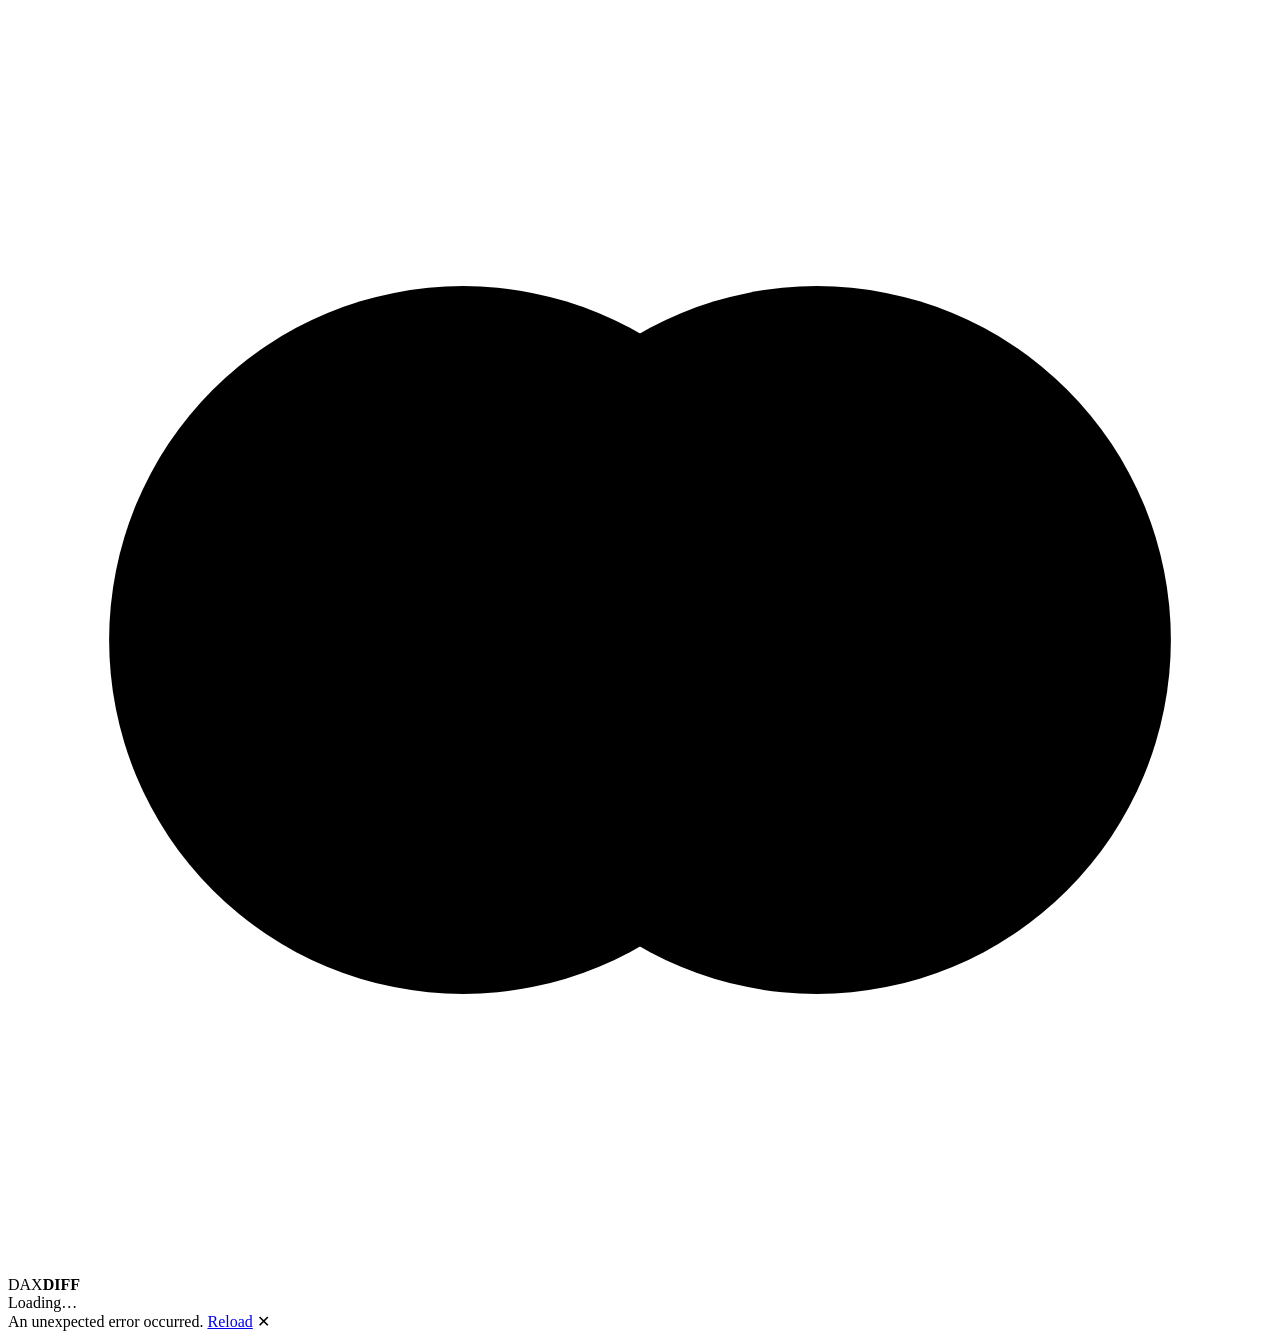
==== src/DaxDiff.Web/wwwroot/index.html @ 5eb2c0ff "Web: browser-only DAXDiff (Blazor WebAssembly) and Connectors.Core split - Connectors.Core (net10.0)" ====
<!DOCTYPE html>
<html lang="en">

<head>
    <meta charset="utf-8" />
    <meta name="viewport" content="width=device-width, initial-scale=1.0" />
    <title>DAXDiff</title>
    <!-- Rewritten at publish for a sub-path host such as GitHub Pages (/<repo>/). -->
    <base href="/" />
    <!--
        Static hosts like GitHub Pages cannot send headers, so the content security policy lives here. Network access is
        limited to Microsoft sign-in and the Power BI API; 'wasm-unsafe-eval' is required to run .NET WebAssembly.
    -->
    <meta http-equiv="Content-Security-Policy" content="default-src 'self'; script-src 'self' 'wasm-unsafe-eval'; style-src 'self' 'unsafe-inline'; img-src 'self' data:; font-src 'self'; connect-src 'self' https://login.microsoftonline.com https://api.powerbi.com; frame-src https://login.microsoftonline.com; object-src 'none'; base-uri 'self'" />
    <link rel="preload" id="webassembly" />
    <!-- The desktop app icon (src/DaxDiff.Desktop/Assets/DAXDiff.ico). -->
    <link rel="icon" type="image/png" sizes="32x32" href="favicon-32.png" />
    <link rel="apple-touch-icon" href="icon-256.png" />
    <link rel="stylesheet" href="css/app.css" />
</head>

<body>
    <div id="app">
        <div class="boot">
            <!-- Same lockup as Components/Logo.razor, for the moment before .NET starts. -->
            <span class="logo-lockup boot-logo" role="img" aria-label="DAXDiff">
                <svg class="logo-mark" viewBox="0 0 100 100" aria-hidden="true">
                    <circle cx="36" cy="50" r="28" fill="var(--logo-a)" />
                    <circle cx="64" cy="50" r="28" fill="var(--logo-b)" />
                    <path d="M50,25.75 A28,28 0 0 1 50,74.25 A28,28 0 0 1 50,25.75 Z" fill="var(--logo-lens)"
                          stroke="var(--page)" stroke-width="6" stroke-linejoin="round" />
                </svg>
                <span class="logo-word" aria-hidden="true">DAX<b>DIFF</b></span>
            </span>
            <div class="boot-text">Loading…</div>
        </div>
    </div>

    <div id="blazor-error-ui">
        An unexpected error occurred.
        <a href="." class="reload">Reload</a>
        <span class="dismiss">✕</span>
    </div>
    <script src="lib/msal-browser/msal-browser.min.js"></script>
    <script src="_framework/blazor.webassembly#[.{fingerprint}].js"></script>
</body>

</html>
---- src/DaxDiff.Web/wwwroot/css/app.css ----
/* Numberskills design system for DAXDiff web. Colour tokens match the desktop themes (Services/ThemeService.cs):
   Daylight in light mode, Midnight in dark mode. Fonts are the desktop's embedded fonts (SIL Open Font License). */

@font-face { font-family: "Bricolage Grotesque"; src: url("../fonts/BricolageGrotesque-Regular.ttf") format("truetype"); font-weight: 400 800; font-display: swap; }
@font-face { font-family: "Onest"; src: url("../fonts/Onest-Regular.ttf") format("truetype"); font-weight: 400; font-display: swap; }
@font-face { font-family: "Onest"; src: url("../fonts/Onest-Medium.ttf") format("truetype"); font-weight: 500; font-display: swap; }
@font-face { font-family: "Onest"; src: url("../fonts/Onest-SemiBold.ttf") format("truetype"); font-weight: 600; font-display: swap; }
@font-face { font-family: "Onest"; src: url("../fonts/Onest-Bold.ttf") format("truetype"); font-weight: 700; font-display: swap; }

:root {
    color-scheme: light;
    --page: #f6f8f9; --surface: #ffffff; --nav: #ffffff; --text: #1b2328; --muted: #56636a; --heading: #1b2328;
    --border: rgba(27,35,40,0.10); --strong: rgba(27,35,40,0.22); --field: #87959c;
    --header: #ffffff; --header-text: #1b2328; --header-muted: #56636a; --header-line: rgba(27,35,40,0.14); --header-field: #f1f4f5;
    --logo-a: #0284c7; --logo-b: #7dd3fc; --logo-lens: #024b60;
    --accent: #03607a; --on-accent: #ffffff; --accent-hover: #024b60; --link: #03607a;
    --sel-bg: #e3f1f4; --sel-text: #03607a; --tile-bg: #e3f1f4; --tile-text: #03607a;
    --chip-a: #1b2328; --chip-a-text: #ffffff;
    --hero: #03607a; --hero-text: #ffffff; --hero-muted: rgba(255,255,255,0.84);
    --success: #147a4b; --danger: #b42318; --warning: #8a5a00;
    --success-soft: rgba(20,122,75,0.10); --danger-soft: rgba(180,35,24,0.09); --warning-soft: rgba(138,90,0,0.10); --info-soft: #e3f1f4;
    --radius: 14px; --shadow: 0 1px 2px rgba(27,35,40,0.05);
    --font-heading: "Bricolage Grotesque", "Segoe UI", system-ui, sans-serif;
    --font-text: "Onest", "Segoe UI", system-ui, sans-serif;
    --font-code: ui-monospace, "Cascadia Mono", Consolas, monospace;
}

@media (prefers-color-scheme: dark) {
    :root:not([data-theme="light"]) {
        color-scheme: dark;
        --page: #0a161b; --surface: #10232a; --nav: #0d1d23; --text: #e6f1f2; --muted: #a3b9bf; --heading: #ffffff;
        --border: rgba(255,255,255,0.10); --strong: rgba(255,255,255,0.24); --field: #62808a;
        --header: #061014; --header-text: #e6f1f2; --header-muted: rgba(230,241,242,0.72); --header-line: rgba(255,255,255,0.14); --header-field: rgba(255,255,255,0.06);
        --logo-a: #7dd3fc; --logo-b: #e0f2fe;
        --accent: #2fc7d8; --on-accent: #0d1927; --accent-hover: #5fd6e3; --link: #7fdde6;
        --sel-bg: #17353f; --sel-text: #9fe7ea; --tile-bg: #17353f; --tile-text: #9fe7ea;
        --chip-a: #e6f1f2; --chip-a-text: #0a161b;
        --hero: #133a45; --hero-text: #ffffff; --hero-muted: rgba(255,255,255,0.76);
        --success: #5ad69a; --danger: #ff8f80; --warning: #f2c46d;
        --success-soft: rgba(90,214,154,0.12); --danger-soft: rgba(255,143,128,0.12); --warning-soft: rgba(242,196,109,0.12); --info-soft: #17353f;
        --shadow: none;
    }
}

:root[data-theme="dark"] {
    color-scheme: dark;
    --page: #0a161b; --surface: #10232a; --nav: #0d1d23; --text: #e6f1f2; --muted: #a3b9bf; --heading: #ffffff;
    --border: rgba(255,255,255,0.10); --strong: rgba(255,255,255,0.24); --field: #62808a;
    --header: #061014; --header-text: #e6f1f2; --header-muted: rgba(230,241,242,0.72); --header-line: rgba(255,255,255,0.14); --header-field: rgba(255,255,255,0.06);
    --logo-a: #7dd3fc; --logo-b: #e0f2fe;
    --accent: #2fc7d8; --on-accent: #0d1927; --accent-hover: #5fd6e3; --link: #7fdde6;
    --sel-bg: #17353f; --sel-text: #9fe7ea; --tile-bg: #17353f; --tile-text: #9fe7ea;
    --chip-a: #e6f1f2; --chip-a-text: #0a161b;
    --hero: #133a45; --hero-text: #ffffff; --hero-muted: rgba(255,255,255,0.76);
    --success: #5ad69a; --danger: #ff8f80; --warning: #f2c46d;
    --success-soft: rgba(90,214,154,0.12); --danger-soft: rgba(255,143,128,0.12); --warning-soft: rgba(242,196,109,0.12); --info-soft: #17353f;
    --shadow: none;
}

*, *::before, *::after { box-sizing: border-box; }

html, body { margin: 0; padding: 0; }

body {
    background: var(--page);
    color: var(--text);
    font: 400 14px/1.5 var(--font-text);
    -webkit-font-smoothing: antialiased;
}

a { color: var(--link); }
code { font-family: var(--font-code); font-size: 0.92em; }
h1:focus { outline: none; }

/* Shell */
.shell { min-height: 100vh; display: grid; grid-template-columns: 210px minmax(0, 1fr); grid-template-rows: auto 1fr; }

.header {
    grid-column: 1 / -1;
    display: flex; align-items: center; gap: 20px;
    padding: 12px 24px;
    background: var(--header); color: var(--header-text);
    border-bottom: 1px solid var(--header-line);
}

.logo { display: inline-flex; align-items: center; gap: 10px; text-decoration: none; color: var(--header-text); --logo-gap: var(--header); }
.logo-tag { font: 500 11px/1 var(--font-text); color: var(--header-muted); text-transform: uppercase; letter-spacing: 0.08em; }

/* Logo lockup, as in the desktop header: the mark, then "DAX" regular + "DIFF" bold in Onest with 0.06em tracking. */
.logo-lockup { display: inline-flex; align-items: center; gap: 8px; }
.logo-mark { width: 32px; height: 32px; flex: none; }
.logo-word { font: 400 21px/1 var(--font-text); letter-spacing: 0.06em; color: inherit; white-space: nowrap; }
.logo-word b { font-weight: 700; }

.header-project { display: flex; align-items: center; gap: 10px; min-width: 0; }
.header-name { font-weight: 600; white-space: nowrap; overflow: hidden; text-overflow: ellipsis; }
.header-dirty { color: var(--header-muted); font-size: 12px; white-space: nowrap; }
.header-actions { margin-left: auto; display: flex; gap: 8px; }

.nav {
    background: var(--nav);
    border-right: 1px solid var(--border);
    padding: 16px 12px;
    display: flex; flex-direction: column; gap: 4px;
}
.nav-item {
    display: flex; align-items: center; gap: 10px;
    padding: 9px 12px; border-radius: 10px;
    color: var(--text); text-decoration: none; font-weight: 500;
}
.nav-item:hover { background: var(--sel-bg); }
.nav-item.active { background: var(--sel-bg); color: var(--sel-text); }
.nav-item.disabled { color: var(--muted); opacity: 0.55; cursor: not-allowed; }
.nav-item.disabled:hover { background: none; }
.nav-num {
    width: 22px; height: 22px; border-radius: 999px; flex: none;
    display: inline-grid; place-items: center;
    border: 1px solid var(--strong); font-size: 11px; font-weight: 600;
}
.nav-item.active .nav-num { background: var(--accent); color: var(--on-accent); border-color: var(--accent); }
.nav-spacer { flex: 1; }

.page { padding: 28px 32px 48px; max-width: 1280px; width: 100%; }

/* Page headers */
.eyebrow { color: var(--muted); font-size: 12px; font-weight: 600; text-transform: uppercase; letter-spacing: 0.08em; }
.page-title { font: 600 30px/1.15 var(--font-heading); color: var(--heading); margin: 4px 0 8px; letter-spacing: -0.015em; }
.page-hint { color: var(--muted); max-width: 820px; margin: 0 0 22px; }

/* Layout helpers */
.grid { display: grid; gap: 16px; margin-bottom: 16px; }
.grid.two { grid-template-columns: repeat(2, minmax(0, 1fr)); }
.grid.three { grid-template-columns: repeat(3, minmax(0, 1fr)); }
.row { display: flex; align-items: center; flex-wrap: wrap; gap: 10px; margin-top: 12px; }
.muted { color: var(--muted); }
.small { font-size: 12px; }
.bad-text { color: var(--danger); }

/* Cards */
.card {
    background: var(--surface);
    border: 1px solid var(--border);
    border-radius: var(--radius);
    box-shadow: var(--shadow);
    padding: 18px 20px;
    margin-bottom: 16px;
    min-width: 0;
}
.grid > .card { margin-bottom: 0; }
.card-head { display: flex; align-items: center; flex-wrap: wrap; gap: 10px; margin-bottom: 8px; }
.card-title { font: 600 17px/1.3 var(--font-heading); color: var(--heading); margin: 0 0 8px; }
.card-head .card-title { margin: 0; }
details.card > summary { cursor: pointer; margin: 0; }

.card.hero { background: var(--hero); color: var(--hero-text); border-color: transparent; }
.hero-head { display: flex; align-items: center; gap: 12px; margin-bottom: 14px; }
.hero-time { color: var(--hero-muted); font-size: 13px; }
.card.hero .failure { background: rgba(0,0,0,0.18); color: var(--hero-text); }

.tiles { display: grid; grid-template-columns: repeat(auto-fit, minmax(120px, 1fr)); gap: 10px; }
.tile { background: rgba(255,255,255,0.10); border-radius: 12px; padding: 12px 14px; }
.tile-value { font: 600 24px/1.1 var(--font-heading); }
.tile-label { color: var(--hero-muted); font-size: 12px; margin-top: 4px; }

/* Controls */
.btn {
    display: inline-flex; align-items: center; justify-content: center; gap: 6px;
    padding: 9px 18px; border-radius: 999px;
    font: 600 14px/1.2 var(--font-text);
    border: 1px solid transparent; cursor: pointer; text-decoration: none;
    transition: background-color 0.12s, border-color 0.12s;
}
.btn:disabled { opacity: 0.5; cursor: not-allowed; }
.btn.primary { background: var(--accent); color: var(--on-accent); }
.btn.primary:hover:not(:disabled) { background: var(--accent-hover); }
.btn.secondary { background: transparent; color: var(--text); border-color: var(--strong); }
.btn.secondary:hover:not(:disabled) { background: var(--sel-bg); }
.btn.light { background: var(--header-field); color: var(--header-text); border-color: var(--header-line); }
.btn.small { padding: 5px 12px; font-size: 12px; }

.field { display: flex; flex-direction: column; gap: 5px; margin: 10px 0; }
.field > span { font-size: 12px; font-weight: 600; color: var(--muted); }
input:not([type]), input[type="text"], select {
    width: 100%;
    padding: 9px 12px;
    border: 1px solid var(--field); border-radius: 10px;
    background: var(--surface); color: var(--text);
    font: inherit;
}
input:focus-visible, select:focus-visible, .btn:focus-visible, .segment:focus-visible { outline: 2px solid var(--accent); outline-offset: 2px; }
input[readonly] { color: var(--muted); background: var(--page); }
input[type="checkbox"] { accent-color: var(--accent); width: 16px; height: 16px; }
.check { display: inline-flex; align-items: center; gap: 8px; }

/* Badges, chips, messages */
.badge {
    display: inline-flex; align-items: center;
    padding: 2px 10px; border-radius: 999px;
    font-size: 12px; font-weight: 600; white-space: nowrap;
}
.badge.ok { background: var(--success-soft); color: var(--success); }
.badge.bad { background: var(--danger-soft); color: var(--danger); }
.badge.warn { background: var(--warning-soft); color: var(--warning); }
.badge.info { background: var(--info-soft); color: var(--sel-text); }
.card.hero .badge { background: var(--surface); }

.chip {
    display: inline-grid; place-items: center;
    width: 22px; height: 22px; border-radius: 999px;
    font-size: 12px; font-weight: 700; vertical-align: middle;
}
.chip.a { background: var(--chip-a); color: var(--chip-a-text); }
.chip.b { background: var(--accent); color: var(--on-accent); }

.dot { display: inline-block; width: 8px; height: 8px; border-radius: 999px; margin-left: 6px; }
.dot.ok { background: var(--success); }
.dot.bad { background: var(--danger); }
.dot.warn { background: var(--warning); }
.dot.info { background: var(--muted); }

.message {
    border-radius: 12px; padding: 12px 14px; margin: 10px 0;
    border: 1px solid transparent; display: flex; flex-direction: column; gap: 4px;
}
.message.bad { background: var(--danger-soft); border-color: var(--danger-soft); }
.message.warn { background: var(--warning-soft); }
.message.info { background: var(--info-soft); }
.message-title { font-weight: 600; }

.issues { margin: 10px 0 0; padding-left: 18px; }
.issues li.bad { color: var(--danger); }
.issues li.warn { color: var(--text); }
.issues li::marker { color: var(--muted); }
.plain { padding-left: 18px; margin: 0 0 14px; }
.plain li { margin-bottom: 6px; }

.facts { display: grid; grid-template-columns: max-content 1fr; gap: 6px 14px; margin: 12px 0; }
.facts dt { color: var(--muted); font-weight: 500; }
.facts dd { margin: 0; overflow-wrap: anywhere; }

.signed-in { overflow-wrap: anywhere; }
.busy { color: var(--muted); font-size: 13px; }
.busy::before {
    content: ""; display: inline-block; width: 12px; height: 12px; margin-right: 8px; vertical-align: -1px;
    border: 2px solid var(--strong); border-top-color: var(--accent); border-radius: 999px;
    animation: spin 0.8s linear infinite;
}
@keyframes spin { to { transform: rotate(360deg); } }
@media (prefers-reduced-motion: reduce) { .busy::before { animation: none; } }

/* Segments */
.segment-group { display: inline-flex; flex-wrap: wrap; gap: 4px; padding: 4px; border-radius: 999px; background: var(--surface); border: 1px solid var(--border); margin-bottom: 16px; }
.segment-group.compact { margin: 0; }
.segment {
    border: 0; background: transparent; color: var(--text);
    padding: 6px 14px; border-radius: 999px; cursor: pointer;
    font: 500 13px/1.2 var(--font-text);
    display: inline-flex; align-items: center;
}
.segment:hover { background: var(--sel-bg); }
.segment.active { background: var(--chip-a); color: var(--chip-a-text); }

/* Lists */
.checklist { list-style: none; margin: 0; padding: 0; }
.checklist li { display: flex; align-items: center; flex-wrap: wrap; gap: 10px; padding: 8px 0; border-bottom: 1px solid var(--border); }
.checklist li:last-child { border-bottom: 0; }
.checklist label { display: inline-flex; align-items: center; gap: 10px; font-weight: 500; flex: 1; min-width: 200px; }

.log { list-style: none; margin: 0; padding: 0; font-family: var(--font-code); font-size: 12.5px; }
.log li { padding: 3px 0; white-space: pre-wrap; }
.log li.bad { color: var(--danger); }
.log-time { color: var(--muted); margin-right: 8px; }

.failure {
    white-space: pre-wrap; font-family: var(--font-text); font-size: 13px;
    padding: 12px 14px; border-radius: 10px; margin: 0 0 14px;
}

/* Tables */
.table-wrap { overflow: auto; border: 1px solid var(--border); border-radius: 10px; margin-top: 8px; }
.table-wrap.tall { max-height: 65vh; }
.grid-table { border-collapse: collapse; width: 100%; font-size: 13px; }
.grid-table th, .grid-table td { padding: 7px 12px; text-align: left; white-space: nowrap; border-bottom: 1px solid var(--border); }
.grid-table th { position: sticky; top: 0; background: var(--surface); color: var(--muted); font-weight: 600; z-index: 1; }
.grid-table tbody tr:hover td { background: var(--sel-bg); }
.grid-table .num { text-align: right; font-variant-numeric: tabular-nums; }
.grid-table td.diff { color: var(--danger); font-weight: 500; }

/* Boot screen and error bar */
.boot { min-height: 100vh; display: grid; place-content: center; justify-items: center; gap: 10px; }
.boot-logo { color: var(--text); }
.boot-logo .logo-mark { width: 48px; height: 48px; }
.boot-logo .logo-word { font-size: 30px; }
.boot-text { color: var(--muted); }

#blazor-error-ui {
    display: none;
    position: fixed; left: 16px; right: 16px; bottom: 16px; z-index: 1000;
    padding: 12px 16px; border-radius: 12px;
    background: var(--danger); color: #ffffff;
}
#blazor-error-ui a { color: inherit; margin-left: 12px; }
#blazor-error-ui .dismiss { cursor: pointer; float: right; }

/* Narrow screens: the nav becomes a scrolling strip under the header. */
@media (max-width: 860px) {
    .shell { grid-template-columns: minmax(0, 1fr); grid-template-rows: auto auto 1fr; }
    .header { padding: 10px 16px; gap: 12px; flex-wrap: wrap; }
    .nav { flex-direction: row; overflow-x: auto; border-right: 0; border-bottom: 1px solid var(--border); padding: 8px 16px; }
    .nav-item { white-space: nowrap; }
    .nav-spacer { display: none; }
    .page { padding: 20px 16px 40px; }
    .grid.two, .grid.three { grid-template-columns: minmax(0, 1fr); }
    .page-title { font-size: 24px; }
}
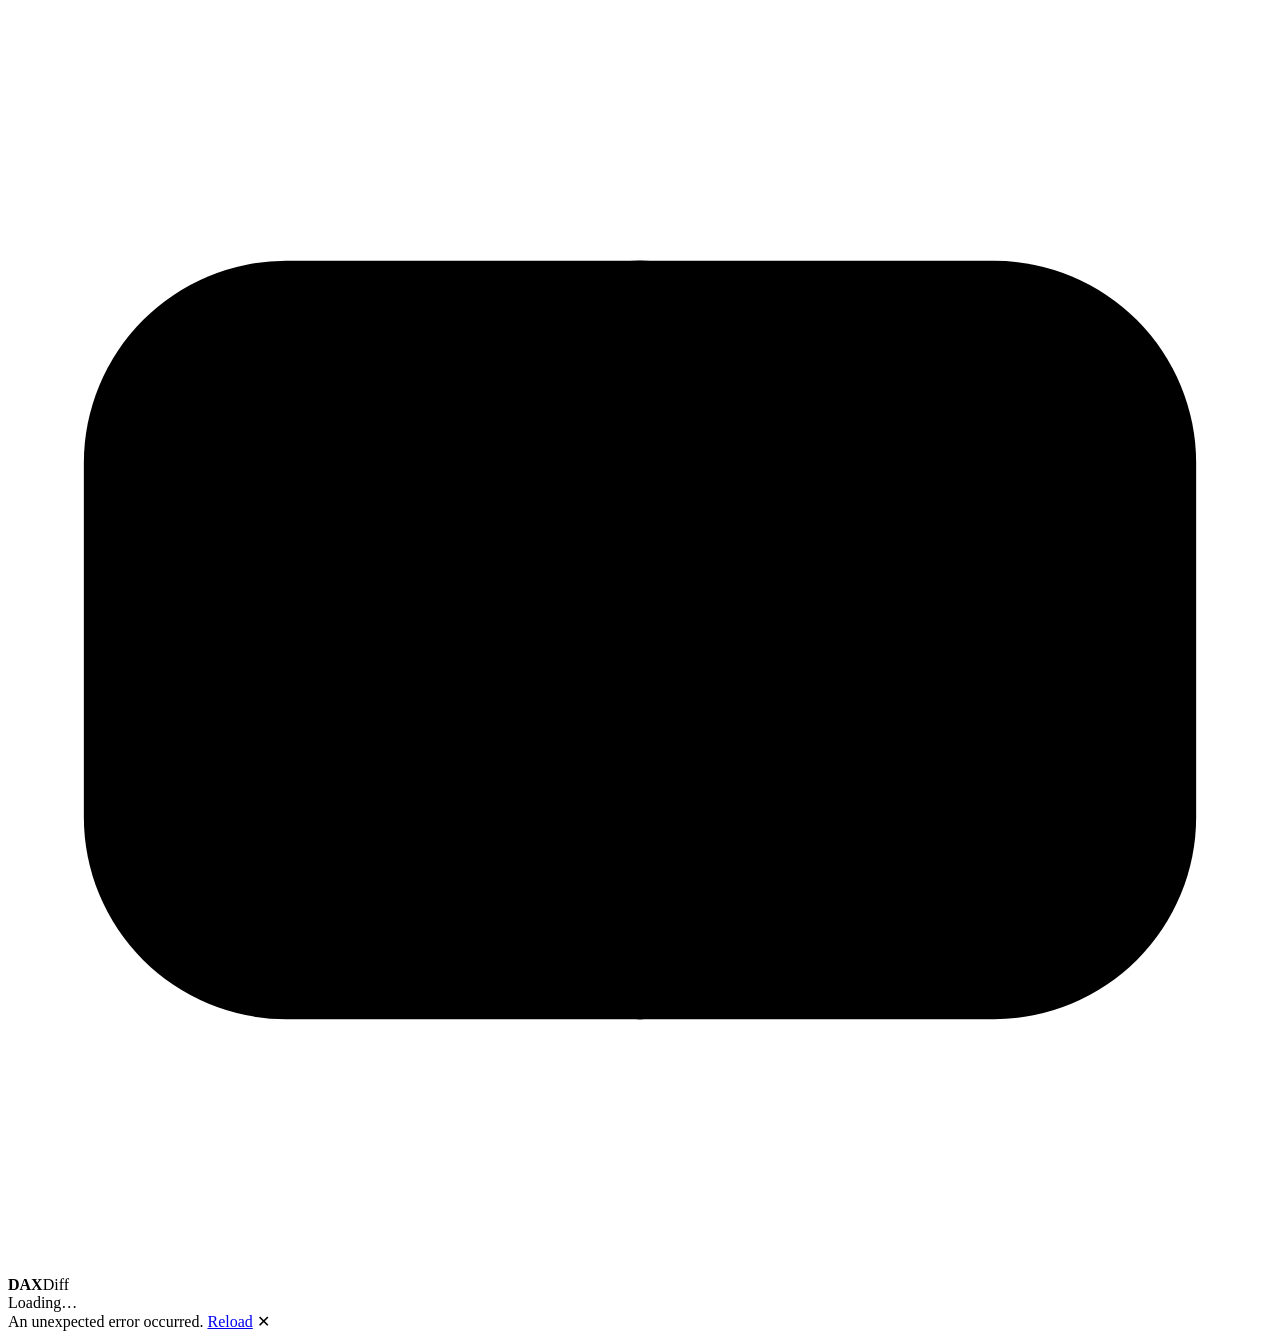
==== commit 68804d78: "New visual identity: logo, colour themes and system fonts - Logo: models A and B as overlapping roun" ====
--- a/src/DaxDiff.Web/wwwroot/index.html
+++ b/src/DaxDiff.Web/wwwroot/index.html
@@ -13,7 +13,7 @@
     -->
     <meta http-equiv="Content-Security-Policy" content="default-src 'self'; script-src 'self' 'wasm-unsafe-eval'; style-src 'self' 'unsafe-inline'; img-src 'self' data:; font-src 'self'; connect-src 'self' https://login.microsoftonline.com https://api.powerbi.com; frame-src https://login.microsoftonline.com; object-src 'none'; base-uri 'self'" />
     <link rel="preload" id="webassembly" />
-    <!-- The desktop app icon (src/DaxDiff.Desktop/Assets/DAXDiff.ico). -->
+    <!-- The desktop app icon (src/DaxDiff.App/Assets/DAXDiff.ico). -->
     <link rel="icon" type="image/png" sizes="32x32" href="favicon-32.png" />
     <link rel="apple-touch-icon" href="icon-256.png" />
     <link rel="stylesheet" href="css/app.css" />
@@ -25,12 +25,11 @@
             <!-- Same lockup as Components/Logo.razor, for the moment before .NET starts. -->
             <span class="logo-lockup boot-logo" role="img" aria-label="DAXDiff">
                 <svg class="logo-mark" viewBox="0 0 100 100" aria-hidden="true">
-                    <circle cx="36" cy="50" r="28" fill="var(--logo-a)" />
-                    <circle cx="64" cy="50" r="28" fill="var(--logo-b)" />
-                    <path d="M50,25.75 A28,28 0 0 1 50,74.25 A28,28 0 0 1 50,25.75 Z" fill="var(--logo-lens)"
-                          stroke="var(--page)" stroke-width="6" stroke-linejoin="round" />
+                    <rect x="6" y="20" width="60" height="60" rx="16" fill="var(--logo-a)" />
+                    <rect x="34" y="20" width="60" height="60" rx="16" fill="var(--logo-b)" />
+                    <rect x="34" y="20" width="32" height="60" rx="16" fill="var(--logo-overlap)" stroke="var(--page)" stroke-width="6" />
                 </svg>
-                <span class="logo-word" aria-hidden="true">DAX<b>DIFF</b></span>
+                <span class="logo-word" aria-hidden="true"><b>DAX</b>Diff</span>
             </span>
             <div class="boot-text">Loading…</div>
         </div>
--- a/src/DaxDiff.Web/wwwroot/css/app.css
+++ b/src/DaxDiff.Web/wwwroot/css/app.css
@@ -1,59 +1,53 @@
-/* Numberskills design system for DAXDiff web. Colour tokens match the desktop themes (Services/ThemeService.cs):
-   Daylight in light mode, Midnight in dark mode. Fonts are the desktop's embedded fonts (SIL Open Font License). */
-
-@font-face { font-family: "Bricolage Grotesque"; src: url("../fonts/BricolageGrotesque-Regular.ttf") format("truetype"); font-weight: 400 800; font-display: swap; }
-@font-face { font-family: "Onest"; src: url("../fonts/Onest-Regular.ttf") format("truetype"); font-weight: 400; font-display: swap; }
-@font-face { font-family: "Onest"; src: url("../fonts/Onest-Medium.ttf") format("truetype"); font-weight: 500; font-display: swap; }
-@font-face { font-family: "Onest"; src: url("../fonts/Onest-SemiBold.ttf") format("truetype"); font-weight: 600; font-display: swap; }
-@font-face { font-family: "Onest"; src: url("../fonts/Onest-Bold.ttf") format("truetype"); font-weight: 700; font-display: swap; }
+/* DAXDiff web theme. Colour tokens match the desktop themes (DaxDiff.Presentation/Services/ThemeCatalog.cs):
+   Light in light mode, Dark in dark mode. Text uses the system UI font. */
 
 :root {
     color-scheme: light;
-    --page: #f6f8f9; --surface: #ffffff; --nav: #ffffff; --text: #1b2328; --muted: #56636a; --heading: #1b2328;
-    --border: rgba(27,35,40,0.10); --strong: rgba(27,35,40,0.22); --field: #87959c;
-    --header: #ffffff; --header-text: #1b2328; --header-muted: #56636a; --header-line: rgba(27,35,40,0.14); --header-field: #f1f4f5;
-    --logo-a: #0284c7; --logo-b: #7dd3fc; --logo-lens: #024b60;
-    --accent: #03607a; --on-accent: #ffffff; --accent-hover: #024b60; --link: #03607a;
-    --sel-bg: #e3f1f4; --sel-text: #03607a; --tile-bg: #e3f1f4; --tile-text: #03607a;
-    --chip-a: #1b2328; --chip-a-text: #ffffff;
-    --hero: #03607a; --hero-text: #ffffff; --hero-muted: rgba(255,255,255,0.84);
-    --success: #147a4b; --danger: #b42318; --warning: #8a5a00;
-    --success-soft: rgba(20,122,75,0.10); --danger-soft: rgba(180,35,24,0.09); --warning-soft: rgba(138,90,0,0.10); --info-soft: #e3f1f4;
-    --radius: 14px; --shadow: 0 1px 2px rgba(27,35,40,0.05);
-    --font-heading: "Bricolage Grotesque", "Segoe UI", system-ui, sans-serif;
-    --font-text: "Onest", "Segoe UI", system-ui, sans-serif;
+    --page: #f4f5fa; --surface: #ffffff; --nav: #ffffff; --text: #1a1c2b; --muted: #5b5f78; --heading: #2b2f8f;
+    --border: rgba(26,28,43,0.10); --strong: rgba(26,28,43,0.22); --field: #8a8ea8;
+    --header: #23266b; --header-text: #ffffff; --header-muted: rgba(255,255,255,0.74); --header-line: rgba(255,255,255,0.18); --header-field: rgba(255,255,255,0.08);
+    --logo-a: #8f93ff; --logo-b: #dcdcff; --logo-overlap: #4b4fd6;
+    --accent: #4b4fd6; --on-accent: #ffffff; --accent-hover: #3a3db8; --link: #3a3db8;
+    --sel-bg: #e8e9fb; --sel-text: #23266b; --tile-bg: #e8e9fb; --tile-text: #2b2f8f;
+    --chip-a: #23266b; --chip-a-text: #ffffff;
+    --hero: #2b2f8f; --hero-text: #ffffff; --hero-muted: rgba(255,255,255,0.80);
+    --success: #18794e; --danger: #c0292b; --warning: #8a5a00;
+    --success-soft: rgba(24,121,78,0.10); --danger-soft: rgba(192,41,43,0.09); --warning-soft: rgba(138,90,0,0.10); --info-soft: #e8e9fb;
+    --radius: 14px; --shadow: 0 1px 2px rgba(26,28,43,0.05);
+    --font-heading: system-ui, -apple-system, "Segoe UI", Roboto, "Helvetica Neue", sans-serif;
+    --font-text: system-ui, -apple-system, "Segoe UI", Roboto, "Helvetica Neue", sans-serif;
     --font-code: ui-monospace, "Cascadia Mono", Consolas, monospace;
 }
 
 @media (prefers-color-scheme: dark) {
     :root:not([data-theme="light"]) {
         color-scheme: dark;
-        --page: #0a161b; --surface: #10232a; --nav: #0d1d23; --text: #e6f1f2; --muted: #a3b9bf; --heading: #ffffff;
-        --border: rgba(255,255,255,0.10); --strong: rgba(255,255,255,0.24); --field: #62808a;
-        --header: #061014; --header-text: #e6f1f2; --header-muted: rgba(230,241,242,0.72); --header-line: rgba(255,255,255,0.14); --header-field: rgba(255,255,255,0.06);
-        --logo-a: #7dd3fc; --logo-b: #e0f2fe;
-        --accent: #2fc7d8; --on-accent: #0d1927; --accent-hover: #5fd6e3; --link: #7fdde6;
-        --sel-bg: #17353f; --sel-text: #9fe7ea; --tile-bg: #17353f; --tile-text: #9fe7ea;
-        --chip-a: #e6f1f2; --chip-a-text: #0a161b;
-        --hero: #133a45; --hero-text: #ffffff; --hero-muted: rgba(255,255,255,0.76);
-        --success: #5ad69a; --danger: #ff8f80; --warning: #f2c46d;
-        --success-soft: rgba(90,214,154,0.12); --danger-soft: rgba(255,143,128,0.12); --warning-soft: rgba(242,196,109,0.12); --info-soft: #17353f;
+        --page: #12131c; --surface: #1b1d2a; --nav: #161824; --text: #e8e9f3; --muted: #a2a5bd; --heading: #ffffff;
+        --border: rgba(255,255,255,0.10); --strong: rgba(255,255,255,0.24); --field: #6f7391;
+        --header: #0d0e16; --header-text: #e8e9f3; --header-muted: rgba(232,233,243,0.72); --header-line: rgba(255,255,255,0.14); --header-field: rgba(255,255,255,0.06);
+        --logo-a: #8f93ff; --logo-b: #dcdcff; --logo-overlap: #4b4fd6;
+        --accent: #8f93ff; --on-accent: #12131c; --accent-hover: #a9acff; --link: #a9acff;
+        --sel-bg: #2a2d4a; --sel-text: #c9cbff; --tile-bg: #2a2d4a; --tile-text: #c9cbff;
+        --chip-a: #e8e9f3; --chip-a-text: #12131c;
+        --hero: #262a52; --hero-text: #ffffff; --hero-muted: rgba(255,255,255,0.76);
+        --success: #4fd08f; --danger: #ff8a80; --warning: #f2c46d;
+        --success-soft: rgba(79,208,143,0.12); --danger-soft: rgba(255,138,128,0.12); --warning-soft: rgba(242,196,109,0.12); --info-soft: #2a2d4a;
         --shadow: none;
     }
 }
 
 :root[data-theme="dark"] {
     color-scheme: dark;
-    --page: #0a161b; --surface: #10232a; --nav: #0d1d23; --text: #e6f1f2; --muted: #a3b9bf; --heading: #ffffff;
-    --border: rgba(255,255,255,0.10); --strong: rgba(255,255,255,0.24); --field: #62808a;
-    --header: #061014; --header-text: #e6f1f2; --header-muted: rgba(230,241,242,0.72); --header-line: rgba(255,255,255,0.14); --header-field: rgba(255,255,255,0.06);
-    --logo-a: #7dd3fc; --logo-b: #e0f2fe;
-    --accent: #2fc7d8; --on-accent: #0d1927; --accent-hover: #5fd6e3; --link: #7fdde6;
-    --sel-bg: #17353f; --sel-text: #9fe7ea; --tile-bg: #17353f; --tile-text: #9fe7ea;
-    --chip-a: #e6f1f2; --chip-a-text: #0a161b;
-    --hero: #133a45; --hero-text: #ffffff; --hero-muted: rgba(255,255,255,0.76);
-    --success: #5ad69a; --danger: #ff8f80; --warning: #f2c46d;
-    --success-soft: rgba(90,214,154,0.12); --danger-soft: rgba(255,143,128,0.12); --warning-soft: rgba(242,196,109,0.12); --info-soft: #17353f;
+    --page: #12131c; --surface: #1b1d2a; --nav: #161824; --text: #e8e9f3; --muted: #a2a5bd; --heading: #ffffff;
+    --border: rgba(255,255,255,0.10); --strong: rgba(255,255,255,0.24); --field: #6f7391;
+    --header: #0d0e16; --header-text: #e8e9f3; --header-muted: rgba(232,233,243,0.72); --header-line: rgba(255,255,255,0.14); --header-field: rgba(255,255,255,0.06);
+    --logo-a: #8f93ff; --logo-b: #dcdcff; --logo-overlap: #4b4fd6;
+    --accent: #8f93ff; --on-accent: #12131c; --accent-hover: #a9acff; --link: #a9acff;
+    --sel-bg: #2a2d4a; --sel-text: #c9cbff; --tile-bg: #2a2d4a; --tile-text: #c9cbff;
+    --chip-a: #e8e9f3; --chip-a-text: #12131c;
+    --hero: #262a52; --hero-text: #ffffff; --hero-muted: rgba(255,255,255,0.76);
+    --success: #4fd08f; --danger: #ff8a80; --warning: #f2c46d;
+    --success-soft: rgba(79,208,143,0.12); --danger-soft: rgba(255,138,128,0.12); --warning-soft: rgba(242,196,109,0.12); --info-soft: #2a2d4a;
     --shadow: none;
 }
 
@@ -86,10 +80,10 @@
 .logo { display: inline-flex; align-items: center; gap: 10px; text-decoration: none; color: var(--header-text); --logo-gap: var(--header); }
 .logo-tag { font: 500 11px/1 var(--font-text); color: var(--header-muted); text-transform: uppercase; letter-spacing: 0.08em; }
 
-/* Logo lockup, as in the desktop header: the mark, then "DAX" regular + "DIFF" bold in Onest with 0.06em tracking. */
+/* Logo lockup, as in the desktop header: the mark, then "DAX" bold + "Diff" regular. */
 .logo-lockup { display: inline-flex; align-items: center; gap: 8px; }
 .logo-mark { width: 32px; height: 32px; flex: none; }
-.logo-word { font: 400 21px/1 var(--font-text); letter-spacing: 0.06em; color: inherit; white-space: nowrap; }
+.logo-word { font: 400 21px/1 var(--font-text); color: inherit; white-space: nowrap; }
 .logo-word b { font-weight: 700; }
 
 .header-project { display: flex; align-items: center; gap: 10px; min-width: 0; }
@@ -261,6 +255,13 @@
 .segment.active { background: var(--chip-a); color: var(--chip-a-text); }
 
 /* Lists */
+.reqs { list-style: none; margin: 4px 0 0; padding: 0; display: grid; grid-template-columns: repeat(2, minmax(0, 1fr)); gap: 0 32px; counter-reset: req; }
+.reqs li { counter-increment: req; display: grid; grid-template-columns: 28px minmax(0, 1fr); column-gap: 10px; align-content: start; padding: 12px 0; border-top: 1px solid var(--border); }
+.reqs li::before { content: counter(req); grid-row: span 2; width: 24px; height: 24px; border-radius: 999px; background: var(--tile-bg); color: var(--tile-text); font: 600 12px/24px var(--font-text); text-align: center; }
+.req-head { display: flex; align-items: center; flex-wrap: wrap; gap: 8px; }
+.req-title { font-weight: 600; color: var(--heading); }
+.reqs p { margin: 4px 0 0; color: var(--muted); font-size: 13px; line-height: 1.5; }
+.req-foot { margin: 8px 0 0; font-size: 13px; }
 .checklist { list-style: none; margin: 0; padding: 0; }
 .checklist li { display: flex; align-items: center; flex-wrap: wrap; gap: 10px; padding: 8px 0; border-bottom: 1px solid var(--border); }
 .checklist li:last-child { border-bottom: 0; }
@@ -311,5 +312,6 @@
     .nav-spacer { display: none; }
     .page { padding: 20px 16px 40px; }
     .grid.two, .grid.three { grid-template-columns: minmax(0, 1fr); }
+    .reqs { grid-template-columns: minmax(0, 1fr); }
     .page-title { font-size: 24px; }
 }
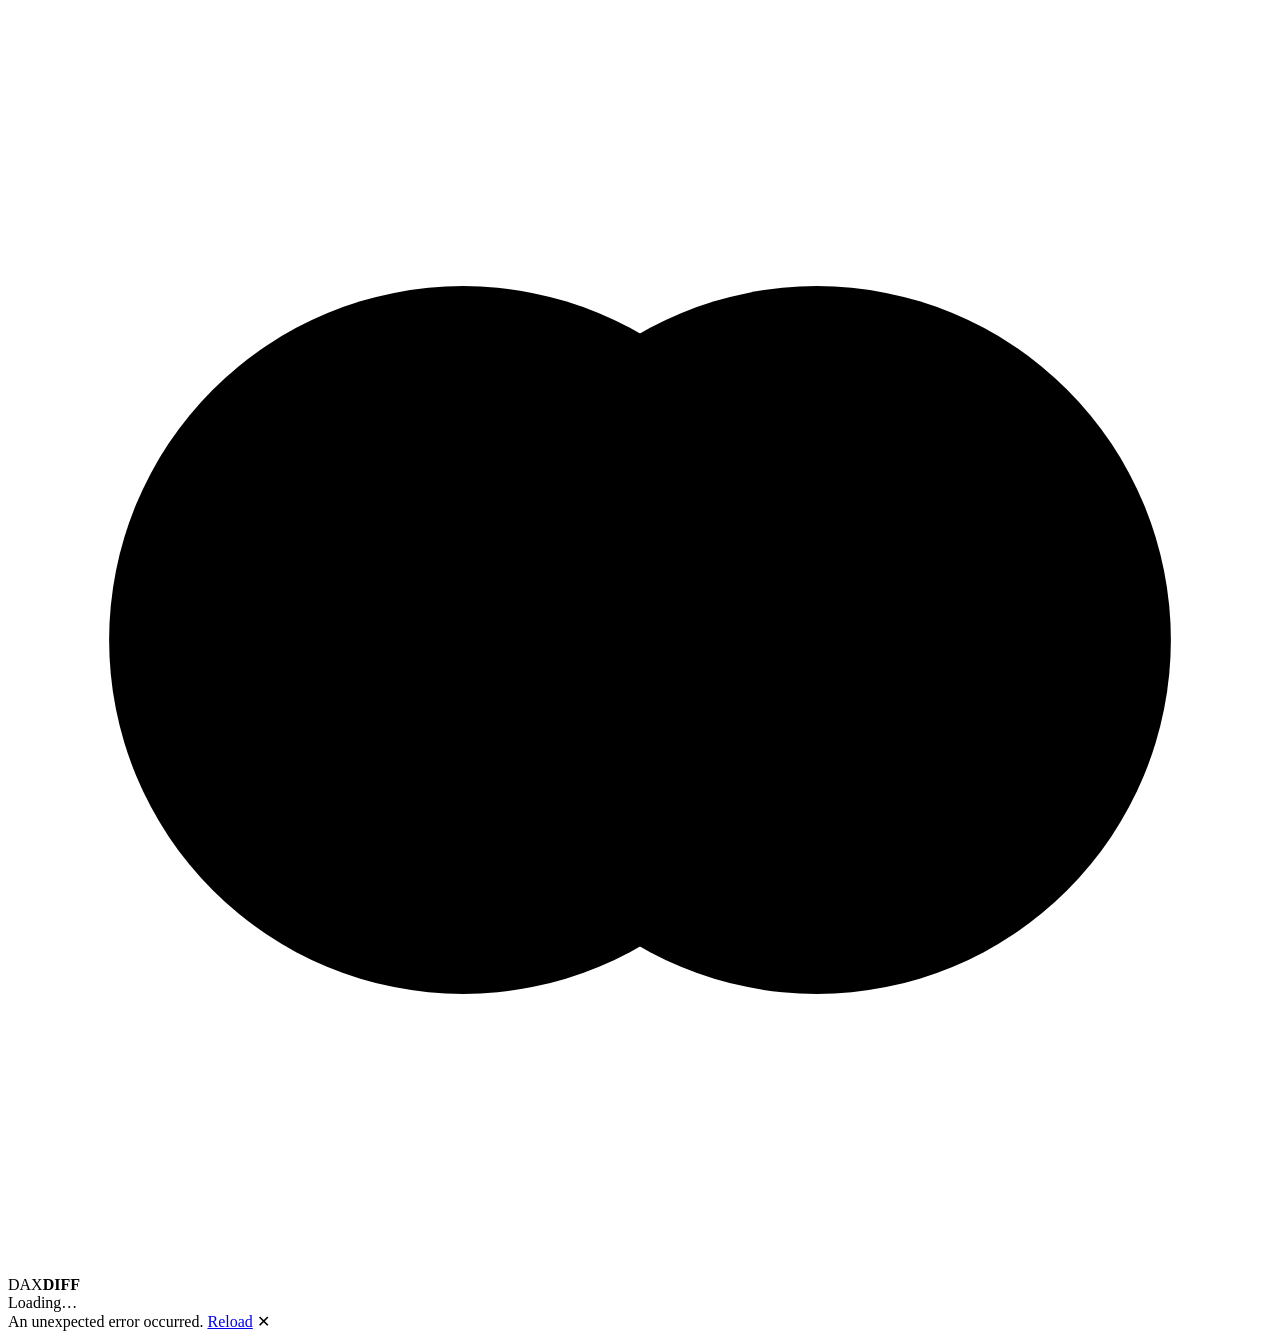
==== commit 1f32be61: "Revert "New visual identity: logo, colour themes and system fonts" This reverts commit 68804d7806f3f" ====
--- a/src/DaxDiff.Web/wwwroot/index.html
+++ b/src/DaxDiff.Web/wwwroot/index.html
@@ -25,11 +25,12 @@
             <!-- Same lockup as Components/Logo.razor, for the moment before .NET starts. -->
             <span class="logo-lockup boot-logo" role="img" aria-label="DAXDiff">
                 <svg class="logo-mark" viewBox="0 0 100 100" aria-hidden="true">
-                    <rect x="6" y="20" width="60" height="60" rx="16" fill="var(--logo-a)" />
-                    <rect x="34" y="20" width="60" height="60" rx="16" fill="var(--logo-b)" />
-                    <rect x="34" y="20" width="32" height="60" rx="16" fill="var(--logo-overlap)" stroke="var(--page)" stroke-width="6" />
+                    <circle cx="36" cy="50" r="28" fill="var(--logo-a)" />
+                    <circle cx="64" cy="50" r="28" fill="var(--logo-b)" />
+                    <path d="M50,25.75 A28,28 0 0 1 50,74.25 A28,28 0 0 1 50,25.75 Z" fill="var(--logo-lens)"
+                          stroke="var(--page)" stroke-width="6" stroke-linejoin="round" />
                 </svg>
-                <span class="logo-word" aria-hidden="true"><b>DAX</b>Diff</span>
+                <span class="logo-word" aria-hidden="true">DAX<b>DIFF</b></span>
             </span>
             <div class="boot-text">Loading…</div>
         </div>
--- a/src/DaxDiff.Web/wwwroot/css/app.css
+++ b/src/DaxDiff.Web/wwwroot/css/app.css
@@ -1,53 +1,59 @@
-/* DAXDiff web theme. Colour tokens match the desktop themes (DaxDiff.Presentation/Services/ThemeCatalog.cs):
-   Light in light mode, Dark in dark mode. Text uses the system UI font. */
+/* Numberskills design system for DAXDiff web. Colour tokens match the desktop themes (Services/ThemeService.cs):
+   Daylight in light mode, Midnight in dark mode. Fonts are the desktop's embedded fonts (SIL Open Font License). */
+
+@font-face { font-family: "Bricolage Grotesque"; src: url("../fonts/BricolageGrotesque-Regular.ttf") format("truetype"); font-weight: 400 800; font-display: swap; }
+@font-face { font-family: "Onest"; src: url("../fonts/Onest-Regular.ttf") format("truetype"); font-weight: 400; font-display: swap; }
+@font-face { font-family: "Onest"; src: url("../fonts/Onest-Medium.ttf") format("truetype"); font-weight: 500; font-display: swap; }
+@font-face { font-family: "Onest"; src: url("../fonts/Onest-SemiBold.ttf") format("truetype"); font-weight: 600; font-display: swap; }
+@font-face { font-family: "Onest"; src: url("../fonts/Onest-Bold.ttf") format("truetype"); font-weight: 700; font-display: swap; }
 
 :root {
     color-scheme: light;
-    --page: #f4f5fa; --surface: #ffffff; --nav: #ffffff; --text: #1a1c2b; --muted: #5b5f78; --heading: #2b2f8f;
-    --border: rgba(26,28,43,0.10); --strong: rgba(26,28,43,0.22); --field: #8a8ea8;
-    --header: #23266b; --header-text: #ffffff; --header-muted: rgba(255,255,255,0.74); --header-line: rgba(255,255,255,0.18); --header-field: rgba(255,255,255,0.08);
-    --logo-a: #8f93ff; --logo-b: #dcdcff; --logo-overlap: #4b4fd6;
-    --accent: #4b4fd6; --on-accent: #ffffff; --accent-hover: #3a3db8; --link: #3a3db8;
-    --sel-bg: #e8e9fb; --sel-text: #23266b; --tile-bg: #e8e9fb; --tile-text: #2b2f8f;
-    --chip-a: #23266b; --chip-a-text: #ffffff;
-    --hero: #2b2f8f; --hero-text: #ffffff; --hero-muted: rgba(255,255,255,0.80);
-    --success: #18794e; --danger: #c0292b; --warning: #8a5a00;
-    --success-soft: rgba(24,121,78,0.10); --danger-soft: rgba(192,41,43,0.09); --warning-soft: rgba(138,90,0,0.10); --info-soft: #e8e9fb;
-    --radius: 14px; --shadow: 0 1px 2px rgba(26,28,43,0.05);
-    --font-heading: system-ui, -apple-system, "Segoe UI", Roboto, "Helvetica Neue", sans-serif;
-    --font-text: system-ui, -apple-system, "Segoe UI", Roboto, "Helvetica Neue", sans-serif;
+    --page: #f6f8f9; --surface: #ffffff; --nav: #ffffff; --text: #1b2328; --muted: #56636a; --heading: #1b2328;
+    --border: rgba(27,35,40,0.10); --strong: rgba(27,35,40,0.22); --field: #87959c;
+    --header: #ffffff; --header-text: #1b2328; --header-muted: #56636a; --header-line: rgba(27,35,40,0.14); --header-field: #f1f4f5;
+    --logo-a: #0284c7; --logo-b: #7dd3fc; --logo-lens: #024b60;
+    --accent: #03607a; --on-accent: #ffffff; --accent-hover: #024b60; --link: #03607a;
+    --sel-bg: #e3f1f4; --sel-text: #03607a; --tile-bg: #e3f1f4; --tile-text: #03607a;
+    --chip-a: #1b2328; --chip-a-text: #ffffff;
+    --hero: #03607a; --hero-text: #ffffff; --hero-muted: rgba(255,255,255,0.84);
+    --success: #147a4b; --danger: #b42318; --warning: #8a5a00;
+    --success-soft: rgba(20,122,75,0.10); --danger-soft: rgba(180,35,24,0.09); --warning-soft: rgba(138,90,0,0.10); --info-soft: #e3f1f4;
+    --radius: 14px; --shadow: 0 1px 2px rgba(27,35,40,0.05);
+    --font-heading: "Bricolage Grotesque", "Segoe UI", system-ui, sans-serif;
+    --font-text: "Onest", "Segoe UI", system-ui, sans-serif;
     --font-code: ui-monospace, "Cascadia Mono", Consolas, monospace;
 }
 
 @media (prefers-color-scheme: dark) {
     :root:not([data-theme="light"]) {
         color-scheme: dark;
-        --page: #12131c; --surface: #1b1d2a; --nav: #161824; --text: #e8e9f3; --muted: #a2a5bd; --heading: #ffffff;
-        --border: rgba(255,255,255,0.10); --strong: rgba(255,255,255,0.24); --field: #6f7391;
-        --header: #0d0e16; --header-text: #e8e9f3; --header-muted: rgba(232,233,243,0.72); --header-line: rgba(255,255,255,0.14); --header-field: rgba(255,255,255,0.06);
-        --logo-a: #8f93ff; --logo-b: #dcdcff; --logo-overlap: #4b4fd6;
-        --accent: #8f93ff; --on-accent: #12131c; --accent-hover: #a9acff; --link: #a9acff;
-        --sel-bg: #2a2d4a; --sel-text: #c9cbff; --tile-bg: #2a2d4a; --tile-text: #c9cbff;
-        --chip-a: #e8e9f3; --chip-a-text: #12131c;
-        --hero: #262a52; --hero-text: #ffffff; --hero-muted: rgba(255,255,255,0.76);
-        --success: #4fd08f; --danger: #ff8a80; --warning: #f2c46d;
-        --success-soft: rgba(79,208,143,0.12); --danger-soft: rgba(255,138,128,0.12); --warning-soft: rgba(242,196,109,0.12); --info-soft: #2a2d4a;
+        --page: #0a161b; --surface: #10232a; --nav: #0d1d23; --text: #e6f1f2; --muted: #a3b9bf; --heading: #ffffff;
+        --border: rgba(255,255,255,0.10); --strong: rgba(255,255,255,0.24); --field: #62808a;
+        --header: #061014; --header-text: #e6f1f2; --header-muted: rgba(230,241,242,0.72); --header-line: rgba(255,255,255,0.14); --header-field: rgba(255,255,255,0.06);
+        --logo-a: #7dd3fc; --logo-b: #e0f2fe;
+        --accent: #2fc7d8; --on-accent: #0d1927; --accent-hover: #5fd6e3; --link: #7fdde6;
+        --sel-bg: #17353f; --sel-text: #9fe7ea; --tile-bg: #17353f; --tile-text: #9fe7ea;
+        --chip-a: #e6f1f2; --chip-a-text: #0a161b;
+        --hero: #133a45; --hero-text: #ffffff; --hero-muted: rgba(255,255,255,0.76);
+        --success: #5ad69a; --danger: #ff8f80; --warning: #f2c46d;
+        --success-soft: rgba(90,214,154,0.12); --danger-soft: rgba(255,143,128,0.12); --warning-soft: rgba(242,196,109,0.12); --info-soft: #17353f;
         --shadow: none;
     }
 }
 
 :root[data-theme="dark"] {
     color-scheme: dark;
-    --page: #12131c; --surface: #1b1d2a; --nav: #161824; --text: #e8e9f3; --muted: #a2a5bd; --heading: #ffffff;
-    --border: rgba(255,255,255,0.10); --strong: rgba(255,255,255,0.24); --field: #6f7391;
-    --header: #0d0e16; --header-text: #e8e9f3; --header-muted: rgba(232,233,243,0.72); --header-line: rgba(255,255,255,0.14); --header-field: rgba(255,255,255,0.06);
-    --logo-a: #8f93ff; --logo-b: #dcdcff; --logo-overlap: #4b4fd6;
-    --accent: #8f93ff; --on-accent: #12131c; --accent-hover: #a9acff; --link: #a9acff;
-    --sel-bg: #2a2d4a; --sel-text: #c9cbff; --tile-bg: #2a2d4a; --tile-text: #c9cbff;
-    --chip-a: #e8e9f3; --chip-a-text: #12131c;
-    --hero: #262a52; --hero-text: #ffffff; --hero-muted: rgba(255,255,255,0.76);
-    --success: #4fd08f; --danger: #ff8a80; --warning: #f2c46d;
-    --success-soft: rgba(79,208,143,0.12); --danger-soft: rgba(255,138,128,0.12); --warning-soft: rgba(242,196,109,0.12); --info-soft: #2a2d4a;
+    --page: #0a161b; --surface: #10232a; --nav: #0d1d23; --text: #e6f1f2; --muted: #a3b9bf; --heading: #ffffff;
+    --border: rgba(255,255,255,0.10); --strong: rgba(255,255,255,0.24); --field: #62808a;
+    --header: #061014; --header-text: #e6f1f2; --header-muted: rgba(230,241,242,0.72); --header-line: rgba(255,255,255,0.14); --header-field: rgba(255,255,255,0.06);
+    --logo-a: #7dd3fc; --logo-b: #e0f2fe;
+    --accent: #2fc7d8; --on-accent: #0d1927; --accent-hover: #5fd6e3; --link: #7fdde6;
+    --sel-bg: #17353f; --sel-text: #9fe7ea; --tile-bg: #17353f; --tile-text: #9fe7ea;
+    --chip-a: #e6f1f2; --chip-a-text: #0a161b;
+    --hero: #133a45; --hero-text: #ffffff; --hero-muted: rgba(255,255,255,0.76);
+    --success: #5ad69a; --danger: #ff8f80; --warning: #f2c46d;
+    --success-soft: rgba(90,214,154,0.12); --danger-soft: rgba(255,143,128,0.12); --warning-soft: rgba(242,196,109,0.12); --info-soft: #17353f;
     --shadow: none;
 }
 
@@ -80,10 +86,10 @@
 .logo { display: inline-flex; align-items: center; gap: 10px; text-decoration: none; color: var(--header-text); --logo-gap: var(--header); }
 .logo-tag { font: 500 11px/1 var(--font-text); color: var(--header-muted); text-transform: uppercase; letter-spacing: 0.08em; }
 
-/* Logo lockup, as in the desktop header: the mark, then "DAX" bold + "Diff" regular. */
+/* Logo lockup, as in the desktop header: the mark, then "DAX" regular + "DIFF" bold in Onest with 0.06em tracking. */
 .logo-lockup { display: inline-flex; align-items: center; gap: 8px; }
 .logo-mark { width: 32px; height: 32px; flex: none; }
-.logo-word { font: 400 21px/1 var(--font-text); color: inherit; white-space: nowrap; }
+.logo-word { font: 400 21px/1 var(--font-text); letter-spacing: 0.06em; color: inherit; white-space: nowrap; }
 .logo-word b { font-weight: 700; }
 
 .header-project { display: flex; align-items: center; gap: 10px; min-width: 0; }
